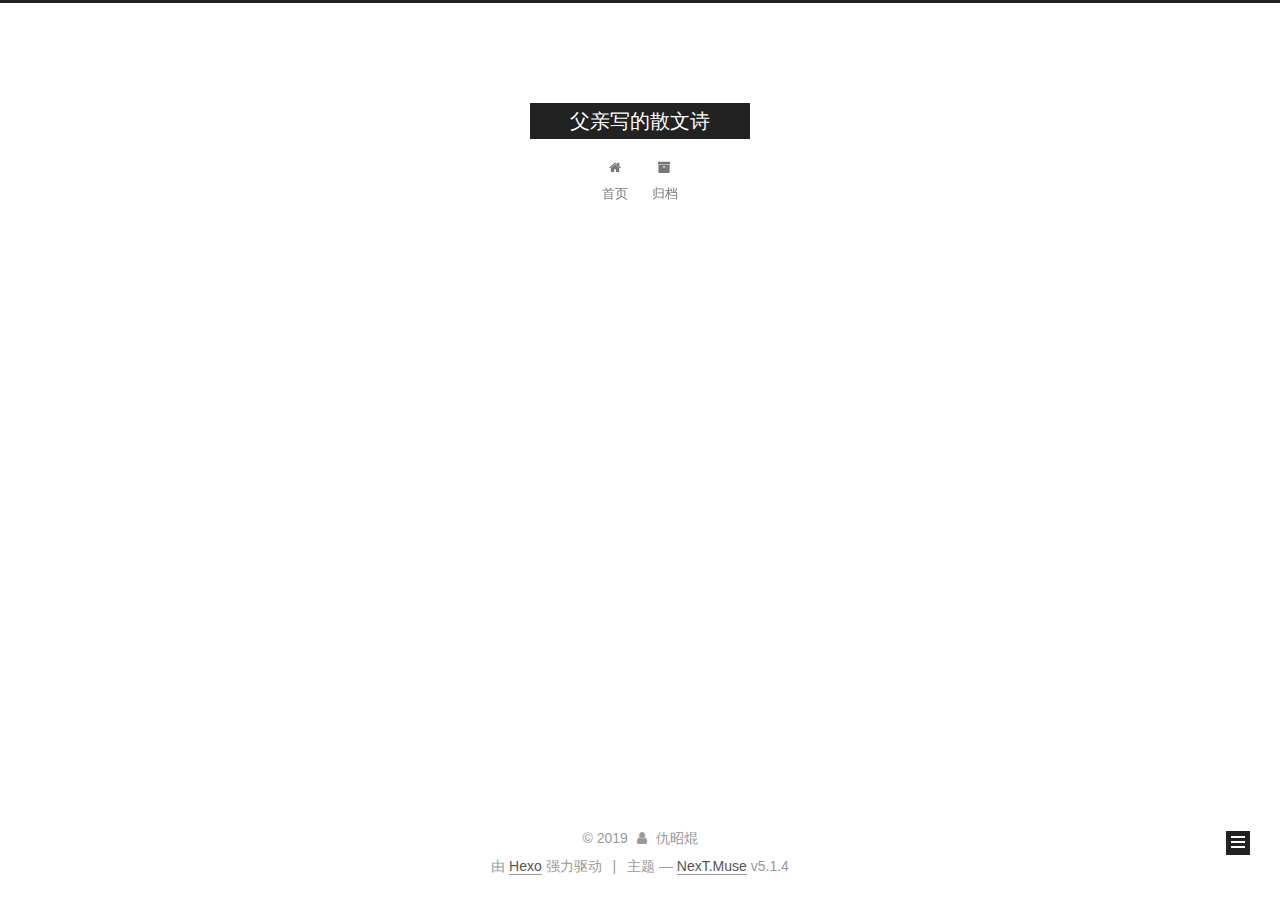
==== archives/index.html @ 1dc47906 "Site updated: 2019-07-13 19:39:48" ====
<!DOCTYPE html>



  


<html class="theme-next muse use-motion" lang="zh-Hans">
<head><meta name="generator" content="Hexo 3.9.0">
  <meta charset="UTF-8">
<meta http-equiv="X-UA-Compatible" content="IE=edge">
<meta name="viewport" content="width=device-width, initial-scale=1, maximum-scale=1">
<meta name="theme-color" content="#222">









<meta http-equiv="Cache-Control" content="no-transform">
<meta http-equiv="Cache-Control" content="no-siteapp">
















  
  
  <link href="/lib/fancybox/source/jquery.fancybox.css?v=2.1.5" rel="stylesheet" type="text/css">







<link href="/lib/font-awesome/css/font-awesome.min.css?v=4.6.2" rel="stylesheet" type="text/css">

<link href="/css/main.css?v=5.1.4" rel="stylesheet" type="text/css">


  <link rel="apple-touch-icon" sizes="180x180" href="/images/apple-touch-icon-next.png?v=5.1.4">


  <link rel="icon" type="image/png" sizes="32x32" href="/images/favicon-32x32-next.png?v=5.1.4">


  <link rel="icon" type="image/png" sizes="16x16" href="/images/favicon-16x16-next.png?v=5.1.4">


  <link rel="mask-icon" href="/images/logo.svg?v=5.1.4" color="#222">





  <meta name="keywords" content="Hexo, NexT">










<meta property="og:type" content="website">
<meta property="og:title" content="父亲写的散文诗">
<meta property="og:url" content="http://yoursite.com/archives/index.html">
<meta property="og:site_name" content="父亲写的散文诗">
<meta property="og:locale" content="zh-Hans">
<meta name="twitter:card" content="summary">
<meta name="twitter:title" content="父亲写的散文诗">



<script type="text/javascript" id="hexo.configurations">
  var NexT = window.NexT || {};
  var CONFIG = {
    root: '/',
    scheme: 'Muse',
    version: '5.1.4',
    sidebar: {"position":"left","display":"post","offset":12,"b2t":false,"scrollpercent":false,"onmobile":false},
    fancybox: true,
    tabs: true,
    motion: {"enable":true,"async":false,"transition":{"post_block":"fadeIn","post_header":"slideDownIn","post_body":"slideDownIn","coll_header":"slideLeftIn","sidebar":"slideUpIn"}},
    duoshuo: {
      userId: '0',
      author: '博主'
    },
    algolia: {
      applicationID: '',
      apiKey: '',
      indexName: '',
      hits: {"per_page":10},
      labels: {"input_placeholder":"Search for Posts","hits_empty":"We didn't find any results for the search: ${query}","hits_stats":"${hits} results found in ${time} ms"}
    }
  };
</script>



  <link rel="canonical" href="http://yoursite.com/archives/">





  <title>归档 | 父亲写的散文诗</title>
  








</head>

<body itemscope itemtype="http://schema.org/WebPage" lang="zh-Hans">

  
  
    
  

  <div class="container sidebar-position-left page-archive">
    <div class="headband"></div>

    <header id="header" class="header" itemscope itemtype="http://schema.org/WPHeader">
      <div class="header-inner"><div class="site-brand-wrapper">
  <div class="site-meta ">
    

    <div class="custom-logo-site-title">
      <a href="/" class="brand" rel="start">
        <span class="logo-line-before"><i></i></span>
        <span class="site-title">父亲写的散文诗</span>
        <span class="logo-line-after"><i></i></span>
      </a>
    </div>
      
        <p class="site-subtitle"></p>
      
  </div>

  <div class="site-nav-toggle">
    <button>
      <span class="btn-bar"></span>
      <span class="btn-bar"></span>
      <span class="btn-bar"></span>
    </button>
  </div>
</div>

<nav class="site-nav">
  

  
    <ul id="menu" class="menu">
      
        
        <li class="menu-item menu-item-home">
          <a href="/" rel="section">
            
              <i class="menu-item-icon fa fa-fw fa-home"></i> <br>
            
            首页
          </a>
        </li>
      
        
        <li class="menu-item menu-item-archives">
          <a href="/archives/" rel="section">
            
              <i class="menu-item-icon fa fa-fw fa-archive"></i> <br>
            
            归档
          </a>
        </li>
      

      
    </ul>
  

  
</nav>



 </div>
    </header>

    <main id="main" class="main">
      <div class="main-inner">
        <div class="content-wrap">
          <div id="content" class="content">
            

  
  
  
  <div class="post-block archive">
    <div id="posts" class="posts-collapse">
      <span class="archive-move-on"></span>

      <span class="archive-page-counter">
        
        
        
          
        
        嗯..! 目前共计 1 篇日志。 继续努力。
      </span>

      

        
        
        

        
          
          <div class="collection-title">
            <h1 class="archive-year" id="archive-year-2019">2019</h1>
          </div>
        
        

        

  <article class="post post-type-normal" itemscope itemtype="http://schema.org/Article">
    <header class="post-header">

      <h2 class="post-title">
        
            <a class="post-title-link" href="/2019/07/13/hello-world/" itemprop="url">
              
                <span itemprop="name">Hello World</span>
              
            </a>
        
      </h2>

      <div class="post-meta">
        <time class="post-time" itemprop="dateCreated" datetime="2019-07-13T18:58:44+08:00" content="2019-07-13">
          07-13
        </time>
      </div>

    </header>
  </article>



      

    </div>
  </div>
  
  
  

  



          </div>
          


          

        </div>
        
          
  
  <div class="sidebar-toggle">
    <div class="sidebar-toggle-line-wrap">
      <span class="sidebar-toggle-line sidebar-toggle-line-first"></span>
      <span class="sidebar-toggle-line sidebar-toggle-line-middle"></span>
      <span class="sidebar-toggle-line sidebar-toggle-line-last"></span>
    </div>
  </div>

  <aside id="sidebar" class="sidebar">
    
    <div class="sidebar-inner">

      

      

      <section class="site-overview-wrap sidebar-panel sidebar-panel-active">
        <div class="site-overview">
          <div class="site-author motion-element" itemprop="author" itemscope itemtype="http://schema.org/Person">
            
              <p class="site-author-name" itemprop="name">仇昭焜</p>
              <p class="site-description motion-element" itemprop="description"></p>
          </div>

          <nav class="site-state motion-element">

            
              <div class="site-state-item site-state-posts">
              
                <a href="/archives/">
              
                  <span class="site-state-item-count">1</span>
                  <span class="site-state-item-name">日志</span>
                </a>
              </div>
            

            

            

          </nav>

          

          

          
          

          
          

          

        </div>
      </section>

      

      

    </div>
  </aside>


        
      </div>
    </main>

    <footer id="footer" class="footer">
      <div class="footer-inner">
        <div class="copyright">&copy; <span itemprop="copyrightYear">2019</span>
  <span class="with-love">
    <i class="fa fa-user"></i>
  </span>
  <span class="author" itemprop="copyrightHolder">仇昭焜</span>

  
</div>


  <div class="powered-by">由 <a class="theme-link" target="_blank" href="https://hexo.io">Hexo</a> 强力驱动</div>



  <span class="post-meta-divider">|</span>



  <div class="theme-info">主题 &mdash; <a class="theme-link" target="_blank" href="https://github.com/iissnan/hexo-theme-next">NexT.Muse</a> v5.1.4</div>




        







        
      </div>
    </footer>

    
      <div class="back-to-top">
        <i class="fa fa-arrow-up"></i>
        
      </div>
    

    

  </div>

  

<script type="text/javascript">
  if (Object.prototype.toString.call(window.Promise) !== '[object Function]') {
    window.Promise = null;
  }
</script>









  












  
  
    <script type="text/javascript" src="/lib/jquery/index.js?v=2.1.3"></script>
  

  
  
    <script type="text/javascript" src="/lib/fastclick/lib/fastclick.min.js?v=1.0.6"></script>
  

  
  
    <script type="text/javascript" src="/lib/jquery_lazyload/jquery.lazyload.js?v=1.9.7"></script>
  

  
  
    <script type="text/javascript" src="/lib/velocity/velocity.min.js?v=1.2.1"></script>
  

  
  
    <script type="text/javascript" src="/lib/velocity/velocity.ui.min.js?v=1.2.1"></script>
  

  
  
    <script type="text/javascript" src="/lib/fancybox/source/jquery.fancybox.pack.js?v=2.1.5"></script>
  


  


  <script type="text/javascript" src="/js/src/utils.js?v=5.1.4"></script>

  <script type="text/javascript" src="/js/src/motion.js?v=5.1.4"></script>



  
  

  

  


  <script type="text/javascript" src="/js/src/bootstrap.js?v=5.1.4"></script>



  


  




	





  





  












  





  

  

  

  
  

  

  

  

</body>
</html>
---- css/main.css ----
/* normalize.css v3.0.2 | MIT License | git.io/normalize */
html {
  font-family: sans-serif; /* 1 */
  -ms-text-size-adjust: 100%; /* 2 */
  -webkit-text-size-adjust: 100%; /* 2 */
}
body {
  margin: 0;
}
article,
aside,
details,
figcaption,
figure,
footer,
header,
hgroup,
main,
menu,
nav,
section,
summary {
  display: block;
}
audio,
canvas,
progress,
video {
  display: inline-block; /* 1 */
  vertical-align: baseline; /* 2 */
}
audio:not([controls]) {
  display: none;
  height: 0;
}
[hidden],
template {
  display: none;
}
a {
  background-color: transparent;
}
a:active,
a:hover {
  outline: 0;
}
abbr[title] {
  border-bottom: 1px dotted;
}
b,
strong {
  font-weight: bold;
}
dfn {
  font-style: italic;
}
h1 {
  font-size: 2em;
  margin: 0.67em 0;
}
mark {
  background: #ff0;
  color: #000;
}
small {
  font-size: 80%;
}
sub,
sup {
  font-size: 75%;
  line-height: 0;
  position: relative;
  vertical-align: baseline;
}
sup {
  top: -0.5em;
}
sub {
  bottom: -0.25em;
}
img {
  border: 0;
}
svg:not(:root) {
  overflow: hidden;
}
figure {
  margin: 1em 40px;
}
hr {
  -moz-box-sizing: content-box;
  box-sizing: content-box;
  height: 0;
}
pre {
  overflow: auto;
}
code,
kbd,
pre,
samp {
  font-family: monospace, monospace;
  font-size: 1em;
}
button,
input,
optgroup,
select,
textarea {
  color: inherit; /* 1 */
  font: inherit; /* 2 */
  margin: 0; /* 3 */
}
button {
  overflow: visible;
}
button,
select {
  text-transform: none;
}
button,
html input[type="button"],
input[type="reset"],
input[type="submit"] {
  -webkit-appearance: button; /* 2 */
  cursor: pointer; /* 3 */
}
button[disabled],
html input[disabled] {
  cursor: default;
}
button::-moz-focus-inner,
input::-moz-focus-inner {
  border: 0;
  padding: 0;
}
input {
  line-height: normal;
}
input[type="checkbox"],
input[type="radio"] {
  box-sizing: border-box; /* 1 */
  padding: 0; /* 2 */
}
input[type="number"]::-webkit-inner-spin-button,
input[type="number"]::-webkit-outer-spin-button {
  height: auto;
}
input[type="search"] {
  -webkit-appearance: textfield; /* 1 */
  -moz-box-sizing: content-box;
  -webkit-box-sizing: content-box; /* 2 */
  box-sizing: content-box;
}
input[type="search"]::-webkit-search-cancel-button,
input[type="search"]::-webkit-search-decoration {
  -webkit-appearance: none;
}
fieldset {
  border: 1px solid #c0c0c0;
  margin: 0 2px;
  padding: 0.35em 0.625em 0.75em;
}
legend {
  border: 0; /* 1 */
  padding: 0; /* 2 */
}
textarea {
  overflow: auto;
}
optgroup {
  font-weight: bold;
}
table {
  border-collapse: collapse;
  border-spacing: 0;
}
td,
th {
  padding: 0;
}
::selection {
  background: #262a30;
  color: #fff;
}
body {
  position: relative;
  font-family: 'Lato', "PingFang SC", "Microsoft YaHei", sans-serif;
  font-size: 14px;
  line-height: 2;
  color: #555;
  background: #fff;
}
@media (max-width: 767px) {
  body {
    padding-right: 0 !important;
  }
}
@media (min-width: 768px) and (max-width: 991px) {
  body {
    padding-right: 0 !important;
  }
}
@media (min-width: 1600px) {
  body {
    font-size: 16px;
  }
}
h1,
h2,
h3,
h4,
h5,
h6 {
  margin: 0;
  padding: 0;
  font-weight: bold;
  line-height: 1.5;
  font-family: 'Lato', "PingFang SC", "Microsoft YaHei", sans-serif;
}
h2,
h3,
h4,
h5,
h6 {
  margin: 20px 0 15px;
}
h1 {
  font-size: 22px;
}
@media (max-width: 767px) {
  h1 {
    font-size: 18px;
  }
}
h2 {
  font-size: 20px;
}
@media (max-width: 767px) {
  h2 {
    font-size: 16px;
  }
}
h3 {
  font-size: 18px;
}
@media (max-width: 767px) {
  h3 {
    font-size: 14px;
  }
}
h4 {
  font-size: 16px;
}
@media (max-width: 767px) {
  h4 {
    font-size: 12px;
  }
}
h5 {
  font-size: 14px;
}
@media (max-width: 767px) {
  h5 {
    font-size: 10px;
  }
}
h6 {
  font-size: 12px;
}
@media (max-width: 767px) {
  h6 {
    font-size: 8px;
  }
}
p {
  margin: 0 0 20px 0;
}
a {
  color: #555;
  text-decoration: none;
  outline: none;
  border-bottom: 1px solid #999;
  word-wrap: break-word;
}
a:hover {
  color: #222;
  border-bottom-color: #222;
}
blockquote {
  margin: 0;
  padding: 0;
}
img {
  display: block;
  margin: auto;
  max-width: 100%;
  height: auto;
}
hr {
  margin: 40px 0;
  height: 3px;
  border: none;
  background-color: #ddd;
  background-image: repeating-linear-gradient(-45deg, #fff, #fff 4px, transparent 4px, transparent 8px);
}
blockquote {
  padding: 0 15px;
  color: #666;
  border-left: 4px solid #ddd;
}
blockquote cite::before {
  content: "-";
  padding: 0 5px;
}
dt {
  font-weight: 700;
}
dd {
  margin: 0;
  padding: 0;
}
kbd {
  border: 1px solid #ccc;
  border-radius: 0.2em;
  box-shadow: 0.1em 0.1em 0.2em rgba(0,0,0,0.1);
  background-color: #f9f9f9;
  font-family: inherit;
  background-image: -webkit-linear-gradient(top, #eee, #fff, #eee);
  padding: 0.1em 0.3em;
  white-space: nowrap;
}
.text-left {
  text-align: left;
}
.text-center {
  text-align: center;
}
.text-right {
  text-align: right;
}
.text-justify {
  text-align: justify;
}
.text-nowrap {
  white-space: nowrap;
}
.text-lowercase {
  text-transform: lowercase;
}
.text-uppercase {
  text-transform: uppercase;
}
.text-capitalize {
  text-transform: capitalize;
}
.center-block {
  display: block;
  margin-left: auto;
  margin-right: auto;
}
.clearfix:before,
.clearfix:after {
  content: " ";
  display: table;
}
.clearfix:after {
  clear: both;
}
.pullquote {
  width: 45%;
}
.pullquote.left {
  float: left;
  margin-left: 5px;
  margin-right: 10px;
}
.pullquote.right {
  float: right;
  margin-left: 10px;
  margin-right: 5px;
}
.affix.affix.affix {
  position: fixed;
}
.translation {
  margin-top: -20px;
  font-size: 14px;
  color: #999;
}
.scrollbar-measure {
  width: 100px;
  height: 100px;
  overflow: scroll;
  position: absolute;
  top: -9999px;
}
.use-motion .motion-element {
  opacity: 0;
}
table {
  margin: 20px 0;
  width: 100%;
  border-collapse: collapse;
  border-spacing: 0;
  border: 1px solid #ddd;
  font-size: 14px;
  table-layout: fixed;
  word-wrap: break-all;
}
table>tbody>tr:nth-of-type(odd) {
  background-color: #f9f9f9;
}
table>tbody>tr:hover {
  background-color: #f5f5f5;
}
caption,
th,
td {
  padding: 8px;
  text-align: left;
  vertical-align: middle;
  font-weight: normal;
}
th,
td {
  border-bottom: 3px solid #ddd;
  border-right: 1px solid #eee;
}
th {
  padding-bottom: 10px;
  font-weight: 700;
}
td {
  border-bottom-width: 1px;
}
html,
body {
  height: 100%;
}
.container {
  position: relative;
  min-height: 100%;
}
.header-inner {
  margin: 0 auto;
  padding: 100px 0 70px;
  width: 700px;
}
@media (min-width: 1600px) {
  .container .header-inner {
    width: 900px;
  }
}
.main {
  padding-bottom: 150px;
}
.main-inner {
  margin: 0 auto;
  width: 700px;
}
@media (min-width: 1600px) {
  .container .main-inner {
    width: 900px;
  }
}
.footer {
  position: absolute;
  left: 0;
  bottom: 0;
  width: 100%;
  min-height: 50px;
}
.footer-inner {
  box-sizing: border-box;
  margin: 20px auto;
  width: 700px;
}
@media (min-width: 1600px) {
  .container .footer-inner {
    width: 900px;
  }
}
pre,
.highlight {
  overflow: auto;
  margin: 20px 0;
  padding: 0;
  font-size: 13px;
  color: #4d4d4c;
  background: #f7f7f7;
  line-height: 1.6;
}
pre,
code {
  font-family: consolas, Menlo, "PingFang SC", "Microsoft YaHei", monospace;
}
code {
  padding: 2px 4px;
  word-wrap: break-word;
  color: #555;
  background: #eee;
  border-radius: 3px;
  font-size: 13px;
}
pre {
  padding: 10px;
}
pre code {
  padding: 0;
  color: #4d4d4c;
  background: none;
  text-shadow: none;
}
.highlight {
  border-radius: 1px;
}
.highlight pre {
  border: none;
  margin: 0;
  padding: 10px 0;
}
.highlight table {
  margin: 0;
  width: auto;
  border: none;
}
.highlight td {
  border: none;
  padding: 0;
}
.highlight figcaption {
  font-size: 1em;
  color: #4d4d4c;
  line-height: 1em;
  margin-bottom: 1em;
}
.highlight figcaption:before,
.highlight figcaption:after {
  content: " ";
  display: table;
}
.highlight figcaption:after {
  clear: both;
}
.highlight figcaption a {
  float: right;
  color: #4d4d4c;
}
.highlight figcaption a:hover {
  border-bottom-color: #4d4d4c;
}
.highlight .gutter pre {
  padding-left: 10px;
  padding-right: 10px;
  color: #869194;
  text-align: right;
  background-color: #eff2f3;
}
.highlight .code pre {
  width: 100%;
  padding-left: 10px;
  padding-right: 10px;
  background-color: #f7f7f7;
}
.highlight .line {
  height: 20px;
}
.gutter {
  -webkit-user-select: none;
  -moz-user-select: none;
  -ms-user-select: none;
  user-select: none;
}
.gist table {
  width: auto;
}
.gist table td {
  border: none;
}
pre .deletion {
  background: #fdd;
}
pre .addition {
  background: #dfd;
}
pre .meta {
  color: #8959a8;
}
pre .comment {
  color: #8e908c;
}
pre .variable,
pre .attribute,
pre .tag,
pre .regexp,
pre .ruby .constant,
pre .xml .tag .title,
pre .xml .pi,
pre .xml .doctype,
pre .html .doctype,
pre .css .id,
pre .css .class,
pre .css .pseudo {
  color: #c82829;
}
pre .number,
pre .preprocessor,
pre .built_in,
pre .literal,
pre .params,
pre .constant,
pre .command {
  color: #f5871f;
}
pre .ruby .class .title,
pre .css .rules .attribute,
pre .string,
pre .value,
pre .inheritance,
pre .header,
pre .ruby .symbol,
pre .xml .cdata,
pre .special,
pre .number,
pre .formula {
  color: #718c00;
}
pre .title,
pre .css .hexcolor {
  color: #3e999f;
}
pre .function,
pre .python .decorator,
pre .python .title,
pre .ruby .function .title,
pre .ruby .title .keyword,
pre .perl .sub,
pre .javascript .title,
pre .coffeescript .title {
  color: #4271ae;
}
pre .keyword,
pre .javascript .function {
  color: #8959a8;
}
.full-image.full-image.full-image.full-image {
  border: none;
  max-width: 100%;
  width: auto;
  margin: 20px auto 25px;
}
@media (min-width: 992px) {
  .full-image.full-image.full-image.full-image {
    max-width: none;
    width: 110%;
    margin: 25px -5%;
  }
}
.blockquote-center,
.page-home .post-type-quote blockquote,
.page-post-detail .post-type-quote blockquote {
  position: relative;
  margin: 40px 0;
  padding: 0;
  border-left: none;
  text-align: center;
}
.blockquote-center::before,
.page-home .post-type-quote blockquote::before,
.page-post-detail .post-type-quote blockquote::before,
.blockquote-center::after,
.page-home .post-type-quote blockquote::after,
.page-post-detail .post-type-quote blockquote::after {
  position: absolute;
  content: ' ';
  display: block;
  width: 100%;
  height: 24px;
  opacity: 0.2;
  background-repeat: no-repeat;
  background-position: 0 -6px;
  background-size: 22px 22px;
}
.blockquote-center::before,
.page-home .post-type-quote blockquote::before,
.page-post-detail .post-type-quote blockquote::before {
  top: -20px;
  background-image: url("../images/quote-l.svg");
  border-top: 1px solid #ccc;
}
.blockquote-center::after,
.page-home .post-type-quote blockquote::after,
.page-post-detail .post-type-quote blockquote::after {
  bottom: -20px;
  background-image: url("../images/quote-r.svg");
  border-bottom: 1px solid #ccc;
  background-position: 100% 8px;
}
.blockquote-center p,
.page-home .post-type-quote blockquote p,
.page-post-detail .post-type-quote blockquote p,
.blockquote-center div,
.page-home .post-type-quote blockquote div,
.page-post-detail .post-type-quote blockquote div {
  text-align: center;
}
.post .post-body .group-picture img {
  box-sizing: border-box;
  padding: 0 3px;
  border: none;
}
.post .group-picture-row {
  overflow: hidden;
  margin-top: 6px;
}
.post .group-picture-row:first-child {
  margin-top: 0;
}
.post .group-picture-column {
  float: left;
}
.page-post-detail .post-body .group-picture-column {
  float: none;
  margin-top: 10px;
  width: auto !important;
}
.page-post-detail .post-body .group-picture-column img {
  margin: 0 auto;
}
.page-archive .group-picture-container {
  overflow: hidden;
}
.page-archive .group-picture-row {
  float: left;
}
.page-archive .group-picture-row:first-child {
  margin-top: 6px;
}
.page-archive .group-picture-column {
  max-width: 150px;
  max-height: 150px;
}
.post-body .note {
  position: relative;
  padding: 15px;
  margin-bottom: 20px;
  border: 1px solid #eee;
  border-left-width: 5px;
  border-radius: 3px;
}
.post-body .note h2,
.post-body .note h3,
.post-body .note h4,
.post-body .note h5,
.post-body .note h6 {
  margin-top: 0;
  margin-bottom: 0;
  border-bottom: initial;
  padding-top: 0 !important;
}
.post-body .note p:first-child,
.post-body .note ul:first-child,
.post-body .note ol:first-child,
.post-body .note table:first-child,
.post-body .note pre:first-child,
.post-body .note blockquote:first-child {
  margin-top: 0;
}
.post-body .note p:last-child,
.post-body .note ul:last-child,
.post-body .note ol:last-child,
.post-body .note table:last-child,
.post-body .note pre:last-child,
.post-body .note blockquote:last-child {
  margin-bottom: 0;
}
.post-body .note.default {
  border-left-color: #777;
}
.post-body .note.default h2,
.post-body .note.default h3,
.post-body .note.default h4,
.post-body .note.default h5,
.post-body .note.default h6 {
  color: #777;
}
.post-body .note.primary {
  border-left-color: #6f42c1;
}
.post-body .note.primary h2,
.post-body .note.primary h3,
.post-body .note.primary h4,
.post-body .note.primary h5,
.post-body .note.primary h6 {
  color: #6f42c1;
}
.post-body .note.info {
  border-left-color: #428bca;
}
.post-body .note.info h2,
.post-body .note.info h3,
.post-body .note.info h4,
.post-body .note.info h5,
.post-body .note.info h6 {
  color: #428bca;
}
.post-body .note.success {
  border-left-color: #5cb85c;
}
.post-body .note.success h2,
.post-body .note.success h3,
.post-body .note.success h4,
.post-body .note.success h5,
.post-body .note.success h6 {
  color: #5cb85c;
}
.post-body .note.warning {
  border-left-color: #f0ad4e;
}
.post-body .note.warning h2,
.post-body .note.warning h3,
.post-body .note.warning h4,
.post-body .note.warning h5,
.post-body .note.warning h6 {
  color: #f0ad4e;
}
.post-body .note.danger {
  border-left-color: #d9534f;
}
.post-body .note.danger h2,
.post-body .note.danger h3,
.post-body .note.danger h4,
.post-body .note.danger h5,
.post-body .note.danger h6 {
  color: #d9534f;
}
.post-body .label {
  display: inline;
  padding: 0 2px;
  white-space: nowrap;
}
.post-body .label.default {
  background-color: #f0f0f0;
}
.post-body .label.primary {
  background-color: #efe6f7;
}
.post-body .label.info {
  background-color: #e5f2f8;
}
.post-body .label.success {
  background-color: #e7f4e9;
}
.post-body .label.warning {
  background-color: #fcf6e1;
}
.post-body .label.danger {
  background-color: #fae8eb;
}
.post-body .tabs {
  position: relative;
  display: block;
  margin-bottom: 20px;
  padding-top: 10px;
}
.post-body .tabs ul.nav-tabs {
  margin: 0;
  padding: 0;
  display: flex;
  margin-bottom: -1px;
}
@media (max-width: 413px) {
  .post-body .tabs ul.nav-tabs {
    display: block;
    margin-bottom: 5px;
  }
}
.post-body .tabs ul.nav-tabs li.tab {
  list-style-type: none !important;
  margin: 0 0.25em 0 0;
  border-top: 3px solid transparent;
  border-left: 1px solid transparent;
  border-right: 1px solid transparent;
}
@media (max-width: 413px) {
  .post-body .tabs ul.nav-tabs li.tab {
    margin: initial;
    border-top: 1px solid transparent;
    border-left: 3px solid transparent;
    border-right: 1px solid transparent;
    border-bottom: 1px solid transparent;
  }
}
.post-body .tabs ul.nav-tabs li.tab a {
  outline: 0;
  border-bottom: initial;
  display: block;
  line-height: 1.8em;
  padding: 0.25em 0.75em;
  transition-duration: 0.2s;
  transition-timing-function: ease-out;
  transition-delay: 0s;
}
.post-body .tabs ul.nav-tabs li.tab a i {
  width: 1.285714285714286em;
}
.post-body .tabs ul.nav-tabs li.tab.active {
  border-top: 3px solid #fc6423;
  border-left: 1px solid #ddd;
  border-right: 1px solid #ddd;
  background-color: #fff;
}
@media (max-width: 413px) {
  .post-body .tabs ul.nav-tabs li.tab.active {
    border-top: 1px solid #ddd;
    border-left: 3px solid #fc6423;
    border-right: 1px solid #ddd;
    border-bottom: 1px solid #ddd;
  }
}
.post-body .tabs ul.nav-tabs li.tab.active a {
  cursor: default;
  color: #555;
}
.post-body .tabs .tab-content {
  background-color: #fff;
}
.post-body .tabs .tab-content .tab-pane {
  border: 1px solid #ddd;
  padding: 20px 20px 0 20px;
}
.post-body .tabs .tab-content .tab-pane:not(.active) {
  display: none !important;
}
.post-body .tabs .tab-content .tab-pane.active {
  display: block !important;
}
.btn {
  display: inline-block;
  padding: 0 20px;
  font-size: 14px;
  color: #fff;
  background: #222;
  border: 2px solid #222;
  text-decoration: none;
  border-radius: 0;
  transition-property: background-color;
  transition-duration: 0.2s;
  transition-timing-function: ease-in-out;
  transition-delay: 0s;
  line-height: 2;
}
.btn:hover {
  border-color: #222;
  color: #222;
  background: #fff;
}
.btn +.btn {
  margin: 0 0 8px 8px;
}
.btn .fa-fw {
  width: 1.285714285714286em;
  text-align: left;
}
.btn-bar {
  display: block;
  width: 22px;
  height: 2px;
  background: #555;
  border-radius: 1px;
}
.btn-bar+.btn-bar {
  margin-top: 4px;
}
.pagination {
  margin: 120px 0 40px;
  text-align: center;
  border-top: 1px solid #eee;
}
.page-number-basic,
.pagination .prev,
.pagination .next,
.pagination .page-number,
.pagination .space {
  display: inline-block;
  position: relative;
  top: -1px;
  margin: 0 10px;
  padding: 0 11px;
}
@media (max-width: 767px) {
  .page-number-basic,
  .pagination .prev,
  .pagination .next,
  .pagination .page-number,
  .pagination .space {
    margin: 0 5px;
  }
}
.pagination .prev,
.pagination .next,
.pagination .page-number {
  border-bottom: 0;
  border-top: 1px solid #eee;
  transition-property: border-color;
  transition-duration: 0.2s;
  transition-timing-function: ease-in-out;
  transition-delay: 0s;
}
.pagination .prev:hover,
.pagination .next:hover,
.pagination .page-number:hover {
  border-top-color: #222;
}
.pagination .space {
  padding: 0;
  margin: 0;
}
.pagination .prev {
  margin-left: 0;
}
.pagination .next {
  margin-right: 0;
}
.pagination .page-number.current {
  color: #fff;
  background: #ccc;
  border-top-color: #ccc;
}
@media (max-width: 767px) {
  .pagination {
    border-top: none;
  }
  .pagination .prev,
  .pagination .next,
  .pagination .page-number {
    margin-bottom: 10px;
    border-top: 0;
    border-bottom: 1px solid #eee;
    padding: 0 10px;
  }
  .pagination .prev:hover,
  .pagination .next:hover,
  .pagination .page-number:hover {
    border-bottom-color: #222;
  }
}
.comments {
  margin: 60px 20px 0;
}
.tag-cloud {
  text-align: center;
}
.tag-cloud a {
  display: inline-block;
  margin: 10px;
}
.back-to-top {
  box-sizing: border-box;
  position: fixed;
  bottom: -100px;
  right: 30px;
  z-index: 1050;
  padding: 0 6px;
  width: 24px;
  background: #222;
  font-size: 12px;
  opacity: 1;
  color: #fff;
  cursor: pointer;
  text-align: center;
  -webkit-transform: translateZ(0);
  transition-property: bottom;
  transition-duration: 0.2s;
  transition-timing-function: ease-in-out;
  transition-delay: 0s;
}
@media (min-width: 768px) and (max-width: 991px) {
  .back-to-top {
    display: none !important;
  }
}
@media (max-width: 767px) {
  .back-to-top {
    display: none !important;
  }
}
.back-to-top.back-to-top-on {
  bottom: 19px;
}
.header {
  background: transparent;
}
.header-inner {
  position: relative;
}
.headband {
  height: 3px;
  background: #222;
}
.site-meta {
  margin: 0;
  text-align: center;
}
@media (max-width: 767px) {
  .site-meta {
    text-align: center;
  }
}
.brand {
  position: relative;
  display: inline-block;
  padding: 0 40px;
  color: #fff;
  background: #222;
  border-bottom: none;
}
.brand:hover {
  color: #fff;
}
.logo {
  display: inline-block;
  margin-right: 5px;
  line-height: 36px;
  vertical-align: top;
}
.site-title {
  display: inline-block;
  vertical-align: top;
  line-height: 36px;
  font-size: 20px;
  font-weight: normal;
  font-family: 'Lato', "PingFang SC", "Microsoft YaHei", sans-serif;
}
.site-subtitle {
  margin-top: 10px;
  font-size: 13px;
  color: #999;
}
.use-motion .brand {
  opacity: 0;
}
.use-motion .logo,
.use-motion .site-title,
.use-motion .site-subtitle {
  opacity: 0;
  position: relative;
  top: -10px;
}
.site-nav-toggle {
  display: none;
  position: absolute;
  top: 10px;
  left: 10px;
}
@media (max-width: 767px) {
  .site-nav-toggle {
    display: block;
  }
}
.site-nav-toggle button {
  margin-top: 2px;
  padding: 9px 10px;
  background: transparent;
  border: none;
}
@media (max-width: 767px) {
  .site-nav {
    display: none;
    margin: 0 -10px;
    padding: 0 10px;
    clear: both;
    border-top: 1px solid #ddd;
  }
}
@media (min-width: 768px) and (max-width: 991px) {
  .site-nav {
    display: block !important;
  }
}
@media (min-width: 992px) {
  .site-nav {
    display: block !important;
  }
}
.menu {
  margin-top: 20px;
  padding-left: 0;
  text-align: center;
}
.menu .menu-item {
  display: inline-block;
  margin: 0 10px;
  list-style: none;
}
@media screen and (max-width: 767px) {
  .menu .menu-item {
    margin-top: 10px;
  }
}
.menu .menu-item a {
  display: block;
  font-size: 13px;
  line-height: inherit;
  border-bottom: 1px solid transparent;
  transition-property: border-color;
  transition-duration: 0.2s;
  transition-timing-function: ease-in-out;
  transition-delay: 0s;
}
.menu .menu-item a:hover {
  border-bottom-color: #222;
}
.menu .menu-item .fa {
  margin-right: 5px;
}
.use-motion .menu-item {
  opacity: 0;
}
.post-body {
  font-family: 'Lato', "PingFang SC", "Microsoft YaHei", sans-serif;
}
@media (max-width: 767px) {
  .post-body {
    word-break: break-word;
  }
}
.post-body .fancybox img {
  display: block !important;
  margin: 0 auto;
  cursor: pointer;
  cursor: zoom-in;
  cursor: -webkit-zoom-in;
}
.post-body .image-caption,
.post-body .figure .caption {
  margin: -20px auto 15px;
  text-align: center;
  font-size: 14px;
  color: #999;
  font-weight: bold;
  line-height: 1;
}
.post-sticky-flag {
  display: inline-block;
  font-size: 16px;
  -ms-transform: rotate(30deg);
  -webkit-transform: rotate(30deg);
  -moz-transform: rotate(30deg);
  -ms-transform: rotate(30deg);
  -o-transform: rotate(30deg);
  transform: rotate(30deg);
}
.use-motion .post-block,
.use-motion .pagination,
.use-motion .comments {
  opacity: 0;
}
.use-motion .post-header {
  opacity: 0;
}
.use-motion .post-body {
  opacity: 0;
}
.use-motion .collection-title {
  opacity: 0;
}
.posts-expand {
  padding-top: 40px;
}
@media (max-width: 767px) {
  .posts-expand {
    margin: 0 20px;
  }
  .post-body pre .gutter pre {
    padding-right: 10px;
  }
  .post-body .highlight {
    margin-left: 0px;
    margin-right: 0px;
    padding: 0;
  }
  .post-body .highlight .gutter pre {
    padding-right: 10px;
  }
}
@media (min-width: 992px) {
  .posts-expand .post-body {
    text-align: justify;
  }
}
.posts-expand .post-body h2,
.posts-expand .post-body h3,
.posts-expand .post-body h4,
.posts-expand .post-body h5,
.posts-expand .post-body h6 {
  padding-top: 10px;
}
.posts-expand .post-body h2 .header-anchor,
.posts-expand .post-body h3 .header-anchor,
.posts-expand .post-body h4 .header-anchor,
.posts-expand .post-body h5 .header-anchor,
.posts-expand .post-body h6 .header-anchor {
  float: right;
  margin-left: 10px;
  color: #ccc;
  border-bottom-style: none;
  visibility: hidden;
}
.posts-expand .post-body h2 .header-anchor:hover,
.posts-expand .post-body h3 .header-anchor:hover,
.posts-expand .post-body h4 .header-anchor:hover,
.posts-expand .post-body h5 .header-anchor:hover,
.posts-expand .post-body h6 .header-anchor:hover {
  color: inherit;
}
.posts-expand .post-body h2:hover .header-anchor,
.posts-expand .post-body h3:hover .header-anchor,
.posts-expand .post-body h4:hover .header-anchor,
.posts-expand .post-body h5:hover .header-anchor,
.posts-expand .post-body h6:hover .header-anchor {
  visibility: visible;
}
.posts-expand .post-body ul li {
  list-style: circle;
}
.posts-expand .post-body img {
  box-sizing: border-box;
  margin: auto;
  padding: 3px;
  border: 1px solid #ddd;
}
.posts-expand .post-body .fancybox img {
  margin: 0 auto 25px;
}
@media (max-width: 767px) {
  .posts-collapse {
    margin: 0 20px;
  }
  .posts-collapse .post-title,
  .posts-collapse .post-meta {
    display: block;
    width: auto;
    text-align: left;
  }
}
.posts-collapse {
  position: relative;
  z-index: 1010;
  margin-left: 55px;
}
.posts-collapse::after {
  content: " ";
  position: absolute;
  top: 20px;
  left: 0;
  margin-left: -2px;
  width: 4px;
  height: 100%;
  background: #f5f5f5;
  z-index: -1;
}
@media (max-width: 767px) {
  .posts-collapse {
    margin: 0 20px;
  }
}
.posts-collapse .collection-title {
  position: relative;
  margin: 60px 0;
}
.posts-collapse .collection-title h1,
.posts-collapse .collection-title h2 {
  margin-left: 20px;
}
.posts-collapse .collection-title small {
  color: #bbb;
  margin-left: 5px;
}
.posts-collapse .collection-title::before {
  content: " ";
  position: absolute;
  left: 0;
  top: 50%;
  margin-left: -4px;
  margin-top: -4px;
  width: 8px;
  height: 8px;
  background: #bbb;
  border-radius: 50%;
}
.posts-collapse .post {
  margin: 30px 0;
}
.posts-collapse .post-header {
  position: relative;
  transition-duration: 0.2s;
  transition-timing-function: ease-in-out;
  transition-delay: 0s;
  transition-property: border;
  border-bottom: 1px dashed #ccc;
}
.posts-collapse .post-header::before {
  content: " ";
  position: absolute;
  left: 0;
  top: 12px;
  width: 6px;
  height: 6px;
  margin-left: -4px;
  background: #bbb;
  border-radius: 50%;
  border: 1px solid #fff;
  transition-duration: 0.2s;
  transition-timing-function: ease-in-out;
  transition-delay: 0s;
  transition-property: background;
}
.posts-collapse .post-header:hover {
  border-bottom-color: #666;
}
.posts-collapse .post-header:hover::before {
  background: #222;
}
.posts-collapse .post-meta {
  position: absolute;
  font-size: 12px;
  left: 20px;
  top: 5px;
}
.posts-collapse .post-comments-count {
  display: none;
}
.posts-collapse .post-title {
  margin-left: 60px;
  font-size: 16px;
  font-weight: normal;
  line-height: inherit;
}
.posts-collapse .post-title::after {
  margin-left: 3px;
  opacity: 0.6;
}
.posts-collapse .post-title a {
  color: #666;
  border-bottom: none;
}
.page-home .post-type-quote .post-header,
.page-post-detail .post-type-quote .post-header,
.page-home .post-type-quote .post-tags,
.page-post-detail .post-type-quote .post-tags {
  display: none;
}
.posts-expand .post-title {
  text-align: center;
  word-break: break-word;
  font-weight: 400;
}
.posts-expand .post-title-link {
  display: inline-block;
  position: relative;
  color: #555;
  border-bottom: none;
  line-height: 1.2;
  vertical-align: top;
}
.posts-expand .post-title-link::before {
  content: "";
  position: absolute;
  width: 100%;
  height: 2px;
  bottom: 0;
  left: 0;
  background-color: #000;
  visibility: hidden;
  -webkit-transform: scaleX(0);
  -moz-transform: scaleX(0);
  -ms-transform: scaleX(0);
  -o-transform: scaleX(0);
  transform: scaleX(0);
  transition-duration: 0.2s;
  transition-timing-function: ease-in-out;
  transition-delay: 0s;
}
.posts-expand .post-title-link:hover::before {
  visibility: visible;
  -webkit-transform: scaleX(1);
  -moz-transform: scaleX(1);
  -ms-transform: scaleX(1);
  -o-transform: scaleX(1);
  transform: scaleX(1);
}
.posts-expand .post-title-link .fa {
  font-size: 16px;
}
.posts-expand .post-meta {
  margin: 3px 0 60px 0;
  color: #999;
  font-family: 'Lato', "PingFang SC", "Microsoft YaHei", sans-serif;
  font-size: 12px;
  text-align: center;
}
.posts-expand .post-meta .post-category-list {
  display: inline-block;
  margin: 0;
  padding: 3px;
}
.posts-expand .post-meta .post-category-list-link {
  color: #999;
}
.posts-expand .post-meta .post-description {
  font-size: 14px;
  margin-top: 2px;
}
.post-meta-divider {
  margin: 0 0.5em;
}
.post-meta-item-icon {
  margin-right: 3px;
}
@media (min-width: 768px) and (max-width: 991px) {
  .post-meta-item-icon {
    display: inline-block;
  }
}
@media (max-width: 767px) {
  .post-meta-item-icon {
    display: inline-block;
  }
}
@media (min-width: 768px) and (max-width: 991px) {
  .post-meta-item-text {
    display: none;
  }
}
@media (max-width: 767px) {
  .post-meta-item-text {
    display: none;
  }
}
@media (max-width: 767px) {
  .posts-expand .post-comments-count {
    display: none;
  }
}
.post-button {
  margin-top: 40px;
}
.posts-expand .post-tags {
  margin-top: 40px;
  text-align: center;
}
.posts-expand .post-tags a {
  display: inline-block;
  margin-right: 10px;
  font-size: 13px;
}
.post-nav {
  display: table;
  margin-top: 15px;
  width: 100%;
  border-top: 1px solid #eee;
}
.post-nav-divider {
  display: table-cell;
  width: 10%;
}
.post-nav-item {
  display: table-cell;
  padding: 10px 0 0 0;
  width: 45%;
  vertical-align: top;
}
.post-nav-item a {
  position: relative;
  display: block;
  line-height: 25px;
  font-size: 14px;
  color: #555;
  border-bottom: none;
}
.post-nav-item a:hover {
  color: #222;
  border-bottom: none;
}
.post-nav-item a:active {
  top: 2px;
}
.post-nav-item .fa {
  position: absolute;
  top: 8px;
  left: 0;
  font-size: 12px;
}
.post-nav-next a {
  padding-left: 15px;
}
.post-nav-prev {
  text-align: right;
}
.post-nav-prev a {
  padding-right: 15px;
}
.post-nav-prev .fa {
  right: 0;
  left: auto;
}
.posts-expand .post-eof {
  display: block;
  margin: 80px auto 60px;
  width: 8%;
  height: 1px;
  background: #ccc;
  text-align: center;
}
.post:last-child .post-eof.post-eof.post-eof {
  display: none;
}
.post-gallery {
  display: table;
  table-layout: fixed;
  width: 100%;
  border-collapse: separate;
}
.post-gallery-row {
  display: table-row;
}
.post-gallery .post-gallery-img {
  display: table-cell;
  text-align: center;
  vertical-align: middle;
  border: none;
}
.post-gallery .post-gallery-img img {
  max-width: 100%;
  max-height: 100%;
  border: none;
}
.fancybox-close,
.fancybox-close:hover {
  border: none;
}
.rtl.post-body p,
.rtl.post-body a,
.rtl.post-body h1,
.rtl.post-body h2,
.rtl.post-body h3,
.rtl.post-body h4,
.rtl.post-body h5,
.rtl.post-body h6,
.rtl.post-body li,
.rtl.post-body ul,
.rtl.post-body ol {
  direction: rtl;
  font-family: UKIJ Ekran;
}
.rtl.post-title {
  font-family: UKIJ Ekran;
}
.sidebar {
  position: fixed;
  right: 0;
  top: 0;
  bottom: 0;
  width: 0;
  z-index: 1040;
  box-shadow: inset 0 2px 6px #000;
  background: #222;
  -webkit-transform: translateZ(0);
}
.sidebar a {
  color: #999;
  border-bottom-color: #555;
}
.sidebar a:hover {
  color: #eee;
}
@media (min-width: 768px) and (max-width: 991px) {
  .sidebar {
    display: none !important;
  }
}
@media (max-width: 767px) {
  .sidebar {
    display: none !important;
  }
}
.sidebar-inner {
  position: relative;
  padding: 20px 10px;
  color: #999;
  text-align: center;
}
.site-overview-wrap {
  overflow: hidden;
}
.site-overview {
  overflow-y: auto;
  overflow-x: hidden;
}
.sidebar-toggle {
  position: fixed;
  right: 30px;
  bottom: 45px;
  width: 14px;
  height: 14px;
  padding: 5px;
  background: #222;
  line-height: 0;
  z-index: 1050;
  cursor: pointer;
  -webkit-transform: translateZ(0);
}
@media (min-width: 768px) and (max-width: 991px) {
  .sidebar-toggle {
    display: none !important;
  }
}
@media (max-width: 767px) {
  .sidebar-toggle {
    display: none !important;
  }
}
.sidebar-toggle-line {
  position: relative;
  display: inline-block;
  vertical-align: top;
  height: 2px;
  width: 100%;
  background: #fff;
  margin-top: 3px;
}
.sidebar-toggle-line:first-child {
  margin-top: 0;
}
.site-author-image {
  display: block;
  margin: 0 auto;
  padding: 2px;
  max-width: 96px;
  height: auto;
  border: 2px solid #333;
}
.site-author-name {
  margin: 5px 0 0;
  text-align: center;
  color: #f5f5f5;
  font-weight: normal;
}
.site-description {
  margin-top: 5px;
  text-align: center;
  font-size: 14px;
  color: #999;
}
.site-state {
  overflow: hidden;
  line-height: 1.4;
  white-space: nowrap;
  text-align: center;
}
.site-state-item {
  display: inline-block;
  padding: 0 15px;
  border-left: 1px solid #333;
}
.site-state-item:first-child {
  border-left: none;
}
.site-state-item a {
  border-bottom: none;
}
.site-state-item-count {
  display: block;
  text-align: center;
  color: inherit;
  font-weight: 600;
  font-size: 18px;
}
.site-state-item-name {
  font-size: 13px;
  color: inherit;
}
.feed-link {
  margin-top: 20px;
}
.feed-link a {
  display: inline-block;
  padding: 0 15px;
  color: #fc6423;
  border: 1px solid #fc6423;
  border-radius: 4px;
}
.feed-link a i {
  color: #fc6423;
  font-size: 14px;
}
.feed-link a:hover {
  color: #fff;
  background: #fc6423;
}
.feed-link a:hover i {
  color: #fff;
}
.links-of-author {
  margin-top: 20px;
}
.links-of-author a {
  display: inline-block;
  vertical-align: middle;
  margin-right: 10px;
  margin-bottom: 10px;
  border-bottom-color: #555;
  font-size: 13px;
}
.links-of-author a:before {
  display: inline-block;
  vertical-align: middle;
  margin-right: 3px;
  content: " ";
  width: 4px;
  height: 4px;
  border-radius: 50%;
  background: #90a24b;
}
.links-of-blogroll {
  font-size: 13px;
}
.links-of-blogroll-title {
  margin-top: 20px;
  font-size: 14px;
  font-weight: 600;
}
.links-of-blogroll-list {
  margin: 0;
  padding: 0;
  list-style: none;
}
.links-of-blogroll-item {
  padding: 2px 10px;
}
.links-of-blogroll-item a {
  max-width: 280px;
  box-sizing: border-box;
  display: inline-block;
  overflow: hidden;
  white-space: nowrap;
  text-overflow: ellipsis;
}
.sidebar-nav {
  margin: 0 0 20px;
  padding-left: 0;
}
.sidebar-nav li {
  display: inline-block;
  cursor: pointer;
  border-bottom: 1px solid transparent;
  font-size: 14px;
  color: #555;
}
.sidebar-nav li:hover {
  color: #f5f5f5;
}
.page-post-detail .sidebar-nav-toc {
  padding: 0 5px;
}
.page-post-detail .sidebar-nav-overview {
  margin-left: 10px;
}
.sidebar-nav .sidebar-nav-active {
  color: #87daff;
  border-bottom-color: #87daff;
}
.sidebar-nav .sidebar-nav-active:hover {
  color: #87daff;
}
.sidebar-panel {
  display: none;
}
.sidebar-panel-active {
  display: block;
}
.post-toc-empty {
  font-size: 14px;
  color: #666;
}
.post-toc-wrap {
  overflow: hidden;
}
.post-toc {
  overflow: auto;
}
.post-toc ol {
  margin: 0;
  padding: 0 2px 5px 10px;
  text-align: left;
  list-style: none;
  font-size: 14px;
}
.post-toc ol > ol {
  padding-left: 0;
}
.post-toc ol a {
  transition-duration: 0.2s;
  transition-timing-function: ease-in-out;
  transition-delay: 0s;
  transition-property: all;
  color: #999;
  border-bottom-color: #555;
}
.post-toc ol a:hover {
  color: #ccc;
  border-bottom-color: #ccc;
}
.post-toc .nav-item {
  overflow: hidden;
  text-overflow: ellipsis;
  text-align: justify;
  white-space: nowrap;
  line-height: 1.8;
}
.post-toc .nav .nav-child {
  display: none;
}
.post-toc .nav .active > .nav-child {
  display: block;
}
.post-toc .nav .active-current > .nav-child {
  display: block;
}
.post-toc .nav .active-current > .nav-child > .nav-item {
  display: block;
}
.post-toc .nav .active > a {
  color: #87daff;
  border-bottom-color: #87daff;
}
.post-toc .nav .active-current > a {
  color: #87daff;
}
.post-toc .nav .active-current > a:hover {
  color: #87daff;
}
.footer {
  font-size: 14px;
  color: #999;
}
.footer img {
  border: none;
}
.footer-inner {
  text-align: center;
}
.with-love {
  display: inline-block;
  margin: 0 5px;
}
.powered-by,
.theme-info {
  display: inline-block;
}
.cc-license {
  margin-top: 10px;
  text-align: center;
}
.cc-license .cc-opacity {
  opacity: 0.7;
  border-bottom: none;
}
.cc-license .cc-opacity:hover {
  opacity: 0.9;
}
.cc-license img {
  display: inline-block;
}
.theme-next #ds-thread #ds-reset {
  color: #555;
}
.theme-next #ds-thread #ds-reset .ds-replybox {
  margin-bottom: 30px;
}
.theme-next #ds-thread #ds-reset .ds-replybox .ds-avatar,
.theme-next #ds-reset .ds-avatar img {
  box-shadow: none;
}
.theme-next #ds-thread #ds-reset .ds-textarea-wrapper {
  border-color: #c7d4e1;
  background: none;
  border-top-right-radius: 3px;
  border-top-left-radius: 3px;
}
.theme-next #ds-thread #ds-reset .ds-textarea-wrapper textarea {
  height: 60px;
}
.theme-next #ds-reset .ds-rounded-top {
  border-radius: 0;
}
.theme-next #ds-thread #ds-reset .ds-post-toolbar {
  box-sizing: border-box;
  border: 1px solid #c7d4e1;
  background: #f6f8fa;
}
.theme-next #ds-thread #ds-reset .ds-post-options {
  height: 40px;
  border: none;
  background: none;
}
.theme-next #ds-thread #ds-reset .ds-toolbar-buttons {
  top: 11px;
}
.theme-next #ds-thread #ds-reset .ds-sync {
  top: 5px;
}
.theme-next #ds-thread #ds-reset .ds-post-button {
  top: 4px;
  right: 5px;
  width: 90px;
  height: 30px;
  border: 1px solid #c5ced7;
  border-radius: 3px;
  background-image: linear-gradient(#fbfbfc, #f5f7f9);
  color: #60676d;
}
.theme-next #ds-thread #ds-reset .ds-post-button:hover {
  background-position: 0 -30px;
  color: #60676d;
}
.theme-next #ds-thread #ds-reset .ds-comments-info {
  padding: 10px 0;
}
.theme-next #ds-thread #ds-reset .ds-sort {
  display: none;
}
.theme-next #ds-thread #ds-reset li.ds-tab a.ds-current {
  border: none;
  background: #f6f8fa;
  color: #60676d;
}
.theme-next #ds-thread #ds-reset li.ds-tab a.ds-current:hover {
  background-color: #e9f0f7;
  color: #60676d;
}
.theme-next #ds-thread #ds-reset li.ds-tab a {
  border-radius: 2px;
  padding: 5px;
}
.theme-next #ds-thread #ds-reset .ds-login-buttons p {
  color: #999;
  line-height: 36px;
}
.theme-next #ds-thread #ds-reset .ds-login-buttons .ds-service-list li {
  height: 28px;
}
.theme-next #ds-thread #ds-reset .ds-service-list a {
  background: none;
  padding: 5px;
  border: 1px solid;
  border-radius: 3px;
  text-align: center;
}
.theme-next #ds-thread #ds-reset .ds-service-list a:hover {
  color: #fff;
  background: #666;
}
.theme-next #ds-thread #ds-reset .ds-service-list .ds-weibo {
  color: #fc9b00;
  border-color: #fc9b00;
}
.theme-next #ds-thread #ds-reset .ds-service-list .ds-weibo:hover {
  background: #fc9b00;
}
.theme-next #ds-thread #ds-reset .ds-service-list .ds-qq {
  color: #60a3ec;
  border-color: #60a3ec;
}
.theme-next #ds-thread #ds-reset .ds-service-list .ds-qq:hover {
  background: #60a3ec;
}
.theme-next #ds-thread #ds-reset .ds-service-list .ds-renren {
  color: #2e7ac4;
  border-color: #2e7ac4;
}
.theme-next #ds-thread #ds-reset .ds-service-list .ds-renren:hover {
  background: #2e7ac4;
}
.theme-next #ds-thread #ds-reset .ds-service-list .ds-douban {
  color: #37994c;
  border-color: #37994c;
}
.theme-next #ds-thread #ds-reset .ds-service-list .ds-douban:hover {
  background: #37994c;
}
.theme-next #ds-thread #ds-reset .ds-service-list .ds-kaixin {
  color: #fef20d;
  border-color: #fef20d;
}
.theme-next #ds-thread #ds-reset .ds-service-list .ds-kaixin:hover {
  background: #fef20d;
}
.theme-next #ds-thread #ds-reset .ds-service-list .ds-netease {
  color: #f00;
  border-color: #f00;
}
.theme-next #ds-thread #ds-reset .ds-service-list .ds-netease:hover {
  background: #f00;
}
.theme-next #ds-thread #ds-reset .ds-service-list .ds-sohu {
  color: #ffcb05;
  border-color: #ffcb05;
}
.theme-next #ds-thread #ds-reset .ds-service-list .ds-sohu:hover {
  background: #ffcb05;
}
.theme-next #ds-thread #ds-reset .ds-service-list .ds-baidu {
  color: #2831e0;
  border-color: #2831e0;
}
.theme-next #ds-thread #ds-reset .ds-service-list .ds-baidu:hover {
  background: #2831e0;
}
.theme-next #ds-thread #ds-reset .ds-service-list .ds-google {
  color: #166bec;
  border-color: #166bec;
}
.theme-next #ds-thread #ds-reset .ds-service-list .ds-google:hover {
  background: #166bec;
}
.theme-next #ds-thread #ds-reset .ds-service-list .ds-weixin {
  color: #00ce0d;
  border-color: #00ce0d;
}
.theme-next #ds-thread #ds-reset .ds-service-list .ds-weixin:hover {
  background: #00ce0d;
}
.theme-next #ds-thread #ds-reset .ds-service-list .ds-more-services {
  border: none;
}
.theme-next #ds-thread #ds-reset .ds-service-list .ds-more-services:hover {
  background: none;
}
.theme-next #ds-reset .duoshuo-ua-admin {
  display: inline-block;
  color: #f00;
}
.theme-next #ds-reset .duoshuo-ua-platform,
.theme-next #ds-reset .duoshuo-ua-browser {
  color: #ccc;
}
.theme-next #ds-reset .duoshuo-ua-platform .fa,
.theme-next #ds-reset .duoshuo-ua-browser .fa {
  display: inline-block;
  margin-right: 3px;
}
.theme-next #ds-reset .duoshuo-ua-separator {
  display: inline-block;
  margin-left: 5px;
}
.theme-next .this_ua {
  background-color: #ccc !important;
  border-radius: 4px;
  padding: 0 5px !important;
  margin: 1px 1px !important;
  border: 1px solid #bbb !important;
  color: #fff;
  display: inline-block !important;
}
.theme-next .this_ua.admin {
  background-color: #d9534f !important;
  border-color: #d9534f !important;
}
.theme-next .this_ua.platform.iOS,
.theme-next .this_ua.platform.Mac,
.theme-next .this_ua.platform.Windows {
  background-color: #39b3d7 !important;
  border-color: #46b8da !important;
}
.theme-next .this_ua.platform.Linux {
  background-color: #3a3a3a !important;
  border-color: #1f1f1f !important;
}
.theme-next .this_ua.platform.Android {
  background-color: #00c47d !important;
  border-color: #01b171 !important;
}
.theme-next .this_ua.browser.Mobile,
.theme-next .this_ua.browser.Chrome {
  background-color: #5cb85c !important;
  border-color: #4cae4c !important;
}
.theme-next .this_ua.browser.Firefox {
  background-color: #f0ad4e !important;
  border-color: #eea236 !important;
}
.theme-next .this_ua.browser.Maxthon,
.theme-next .this_ua.browser.IE {
  background-color: #428bca !important;
  border-color: #357ebd !important;
}
.theme-next .this_ua.browser.baidu,
.theme-next .this_ua.browser.UCBrowser,
.theme-next .this_ua.browser.Opera {
  background-color: #d9534f !important;
  border-color: #d43f3a !important;
}
.theme-next .this_ua.browser.Android,
.theme-next .this_ua.browser.QQBrowser {
  background-color: #78ace9 !important;
  border-color: #4cae4c !important;
}
.post-spread {
  margin-top: 20px;
  text-align: center;
}
.jiathis_style {
  display: inline-block;
}
.jiathis_style a {
  border: none;
}
.fa {
  font-family: FontAwesome !important;
}
.post-spread {
  margin-top: 20px;
  text-align: center;
}
.bdshare-slide-button-box a {
  border: none;
}
.bdsharebuttonbox {
  display: inline-block;
}
.bdsharebuttonbox a {
  border: none;
}
.local-search-pop-overlay {
  position: fixed;
  width: 100%;
  height: 100%;
  top: 0;
  left: 0;
  z-index: 2080;
  background-color: rgba(0,0,0,0.3);
}
.local-search-popup {
  display: none;
  position: fixed;
  top: 10%;
  left: 50%;
  margin-left: -350px;
  width: 700px;
  height: 80%;
  padding: 0;
  background: #fff;
  color: #333;
  z-index: 9999;
  border-radius: 5px;
}
@media (max-width: 767px) {
  .local-search-popup {
    padding: 0;
    top: 0;
    left: 0;
    margin: 0;
    width: 100%;
    height: 100%;
    border-radius: 0;
  }
}
.local-search-popup ul.search-result-list {
  padding: 0;
  margin: 0 5px;
}
.local-search-popup p.search-result {
  border-bottom: 1px dashed #ccc;
  padding: 5px 0;
}
.local-search-popup a.search-result-title {
  font-weight: bold;
  font-size: 16px;
}
.local-search-popup .search-keyword {
  border-bottom: 1px dashed #f00;
  font-weight: bold;
  color: #f00;
}
.local-search-popup .local-search-header {
  padding: 5px;
  height: 36px;
  background: #f5f5f5;
  border-top-left-radius: 5px;
  border-top-right-radius: 5px;
}
.local-search-popup #local-search-result {
  overflow: auto;
  position: relative;
  padding: 5px 25px;
  height: calc(100% - 55px);
}
.local-search-popup .local-search-input-wrapper {
  display: inline-block;
  width: calc(100% - 90px);
  height: 36px;
  line-height: 36px;
  padding: 0 5px;
}
.local-search-popup .local-search-input-wrapper input {
  padding: 8px 0;
  height: 20px;
  display: block;
  width: 100%;
  outline: none;
  border: none;
  background: transparent;
  vertical-align: middle;
}
.local-search-popup .search-icon,
.local-search-popup .popup-btn-close {
  display: inline-block;
  font-size: 18px;
  color: #999;
  height: 36px;
  width: 18px;
  padding-left: 10px;
  padding-right: 10px;
}
.local-search-popup .search-icon {
  float: left;
}
.local-search-popup .popup-btn-close {
  border-left: 1px solid #eee;
  float: right;
  cursor: pointer;
}
.local-search-popup #no-result {
  position: absolute;
  left: 50%;
  top: 50%;
  -webkit-transform: translate(-50%, -50%);
  -webkit-transform: translate(-50%, -50%);
  -moz-transform: translate(-50%, -50%);
  -ms-transform: translate(-50%, -50%);
  -o-transform: translate(-50%, -50%);
  transform: translate(-50%, -50%);
  color: #ccc;
}
.site-uv,
.site-pv,
.page-pv {
  display: inline-block;
}
.site-uv .busuanzi-value,
.site-pv .busuanzi-value,
.page-pv .busuanzi-value {
  margin: 0 5px;
}
.site-uv {
  margin-right: 10px;
}
.site-uv::after {
  content: "|";
  padding-left: 10px;
}
.page-archive .archive-page-counter {
  position: relative;
  top: 3px;
  left: 20px;
}
@media (max-width: 767px) {
  .page-archive .archive-page-counter {
    top: 5px;
  }
}
.page-archive .posts-collapse .archive-move-on {
  position: absolute;
  top: 11px;
  left: 0;
  margin-left: -6px;
  width: 10px;
  height: 10px;
  opacity: 0.5;
  background: #555;
  border: 1px solid #fff;
  border-radius: 50%;
}
.category-all-page .category-all-title {
  text-align: center;
}
.category-all-page .category-all {
  margin-top: 20px;
}
.category-all-page .category-list {
  margin: 0;
  padding: 0;
  list-style: none;
}
.category-all-page .category-list-item {
  margin: 5px 10px;
}
.category-all-page .category-list-count {
  color: #bbb;
}
.category-all-page .category-list-count:before {
  display: inline;
  content: " (";
}
.category-all-page .category-list-count:after {
  display: inline;
  content: ") ";
}
.category-all-page .category-list-child {
  padding-left: 10px;
}
#schedule ul#event-list {
  padding-left: 30px;
}
#schedule ul#event-list hr {
  margin: 20px 0 45px 0 !important;
  background: #222;
}
#schedule ul#event-list hr:after {
  display: inline-block;
  content: 'NOW';
  background: #222;
  color: #fff;
  font-weight: bold;
  text-align: right;
  padding: 0 5px;
}
#schedule ul#event-list li.event {
  margin: 20px 0px;
  background: #f9f9f9;
  padding-left: 10px;
  min-height: 40px;
}
#schedule ul#event-list li.event h2.event-summary {
  margin: 0;
  padding-bottom: 3px;
}
#schedule ul#event-list li.event h2.event-summary:before {
  display: inline-block;
  font-family: FontAwesome;
  font-size: 8px;
  content: '\f111';
  vertical-align: middle;
  margin-right: 25px;
  color: #bbb;
}
#schedule ul#event-list li.event span.event-relative-time {
  display: inline-block;
  font-size: 12px;
  font-weight: 400;
  padding-left: 12px;
  color: #bbb;
}
#schedule ul#event-list li.event span.event-details {
  display: block;
  color: #bbb;
  margin-left: 56px;
  padding-top: 3px;
  padding-bottom: 6px;
  text-indent: -24px;
  line-height: 18px;
}
#schedule ul#event-list li.event span.event-details:before {
  text-indent: 0;
  display: inline-block;
  width: 14px;
  font-family: FontAwesome;
  text-align: center;
  margin-right: 9px;
  color: #bbb;
}
#schedule ul#event-list li.event span.event-details.event-location:before {
  content: '\f041';
}
#schedule ul#event-list li.event span.event-details.event-duration:before {
  content: '\f017';
}
#schedule ul#event-list li.event-past {
  background: #fcfcfc;
}
#schedule ul#event-list li.event-past > * {
  opacity: 0.6;
}
#schedule ul#event-list li.event-past h2.event-summary {
  color: #bbb;
}
#schedule ul#event-list li.event-past h2.event-summary:before {
  color: #dfdfdf;
}
#schedule ul#event-list li.event-now {
  background: #222;
  color: #fff;
  padding: 15px 0 15px 10px;
}
#schedule ul#event-list li.event-now h2.event-summary:before {
  -webkit-transform: scale(1.2);
  -moz-transform: scale(1.2);
  -ms-transform: scale(1.2);
  -o-transform: scale(1.2);
  transform: scale(1.2);
  color: #fff;
  animation: dot-flash 1s alternate infinite ease-in-out;
}
#schedule ul#event-list li.event-now * {
  color: #fff !important;
}
@-moz-keyframes dot-flash {
  from {
    opacity: 1;
    -webkit-transform: scale(1.1);
    -moz-transform: scale(1.1);
    -ms-transform: scale(1.1);
    -o-transform: scale(1.1);
    transform: scale(1.1);
  }
  to {
    opacity: 0;
    -webkit-transform: scale(1);
    -moz-transform: scale(1);
    -ms-transform: scale(1);
    -o-transform: scale(1);
    transform: scale(1);
  }
}
@-webkit-keyframes dot-flash {
  from {
    opacity: 1;
    -webkit-transform: scale(1.1);
    -moz-transform: scale(1.1);
    -ms-transform: scale(1.1);
    -o-transform: scale(1.1);
    transform: scale(1.1);
  }
  to {
    opacity: 0;
    -webkit-transform: scale(1);
    -moz-transform: scale(1);
    -ms-transform: scale(1);
    -o-transform: scale(1);
    transform: scale(1);
  }
}
@-o-keyframes dot-flash {
  from {
    opacity: 1;
    -webkit-transform: scale(1.1);
    -moz-transform: scale(1.1);
    -ms-transform: scale(1.1);
    -o-transform: scale(1.1);
    transform: scale(1.1);
  }
  to {
    opacity: 0;
    -webkit-transform: scale(1);
    -moz-transform: scale(1);
    -ms-transform: scale(1);
    -o-transform: scale(1);
    transform: scale(1);
  }
}
@keyframes dot-flash {
  from {
    opacity: 1;
    -webkit-transform: scale(1.1);
    -moz-transform: scale(1.1);
    -ms-transform: scale(1.1);
    -o-transform: scale(1.1);
    transform: scale(1.1);
  }
  to {
    opacity: 0;
    -webkit-transform: scale(1);
    -moz-transform: scale(1);
    -ms-transform: scale(1);
    -o-transform: scale(1);
    transform: scale(1);
  }
}
.page-post-detail .sidebar-toggle-line {
  background: #87daff;
}
.page-post-detail .comments {
  overflow: hidden;
}
@media (max-width: 767px) {
  .header-inner,
  .container .main-inner,
  .footer-inner {
    width: auto;
  }
}
embed {
  display: block;
  margin: 0px auto 25px auto;
}
.custom-logo .site-meta-headline {
  text-align: center;
}
.custom-logo .brand {
  background: none;
}
.custom-logo .site-title {
  margin: 10px auto 0;
  font-size: 24px;
  color: #222;
}
.custom-logo .site-title a {
  border: none;
}
.custom-logo-image {
  margin: 0 auto;
  padding: 5px;
  max-width: 150px;
  background: #fff;
}
@media (max-width: 767px) {
  .site-nav {
    position: absolute;
    left: 0;
    top: 52px;
    margin: 0;
    width: 100%;
    padding: 0;
    background: #fff;
    border-bottom: 1px solid #ddd;
    z-index: 1030;
  }
}
@media (max-width: 767px) {
  .menu {
    text-align: left;
  }
}
@media (max-width: 767px) {
  .menu .menu-item {
    display: block;
    margin: 0 10px;
    vertical-align: top;
  }
}
@media (max-width: 767px) {
  .menu .menu-item br {
    display: none;
  }
}
@media (max-width: 767px) {
  .menu .menu-item a {
    padding: 5px 10px;
  }
}
.menu .menu-item .fa {
  margin-right: 0;
}
.site-search form {
  display: none;
}
.links-of-blogroll-inline .links-of-blogroll-item {
  display: inline-block;
}
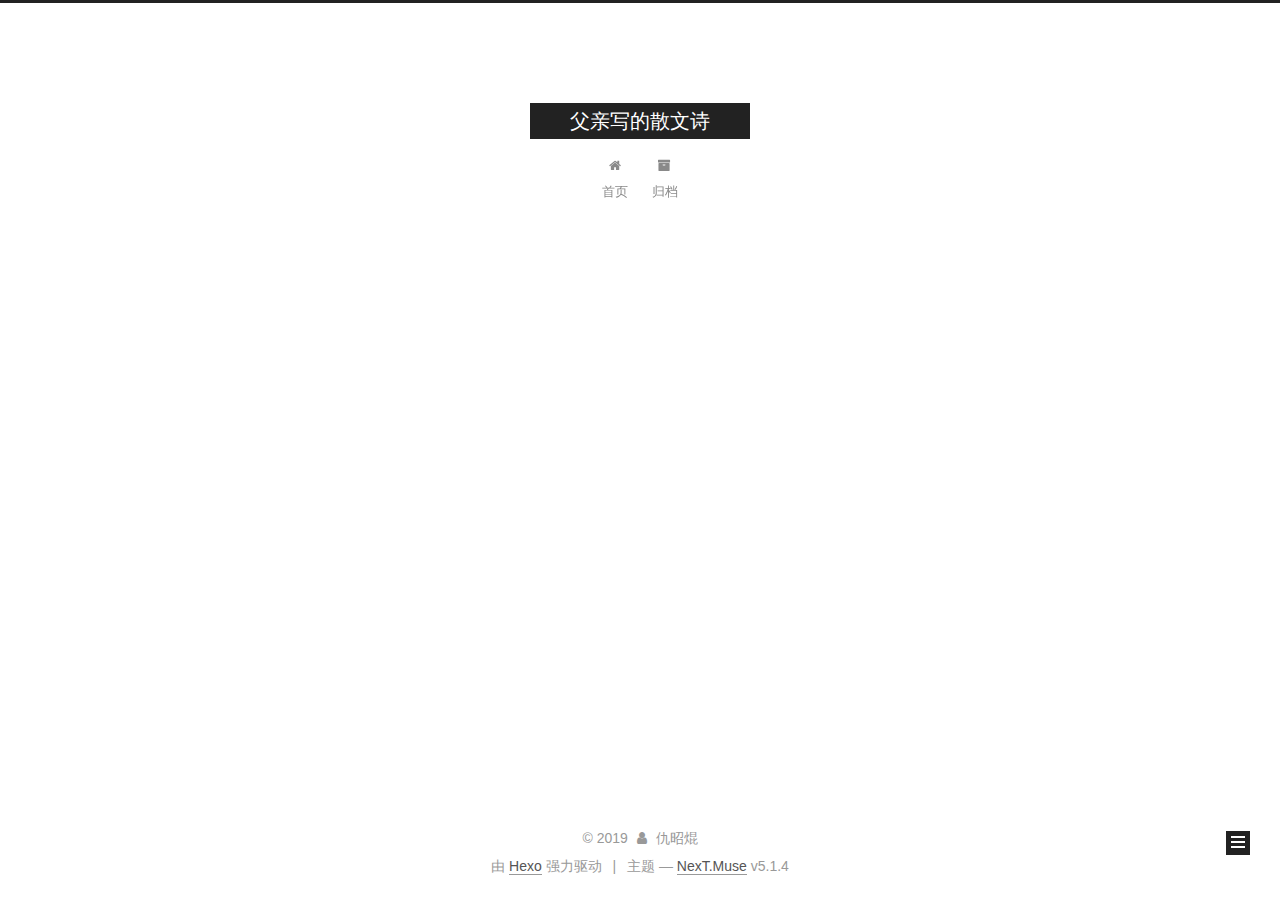
==== commit ce57bfb8: "Site updated: 2019-07-13 19:51:02" ====
--- a/archives/index.html
+++ b/archives/index.html
@@ -253,7 +253,7 @@
         
             <a class="post-title-link" href="/2019/07/13/hello-world/" itemprop="url">
               
-                <span itemprop="name">Hello World</span>
+                <span itemprop="name">Ubuntu下设置MySql字符集为utf8</span>
               
             </a>
         
--- a/css/main.css
+++ b/css/main.css
@@ -1822,7 +1822,7 @@
   width: 4px;
   height: 4px;
   border-radius: 50%;
-  background: #90a24b;
+  background: #82ffff;
 }
 .links-of-blogroll {
   font-size: 13px;
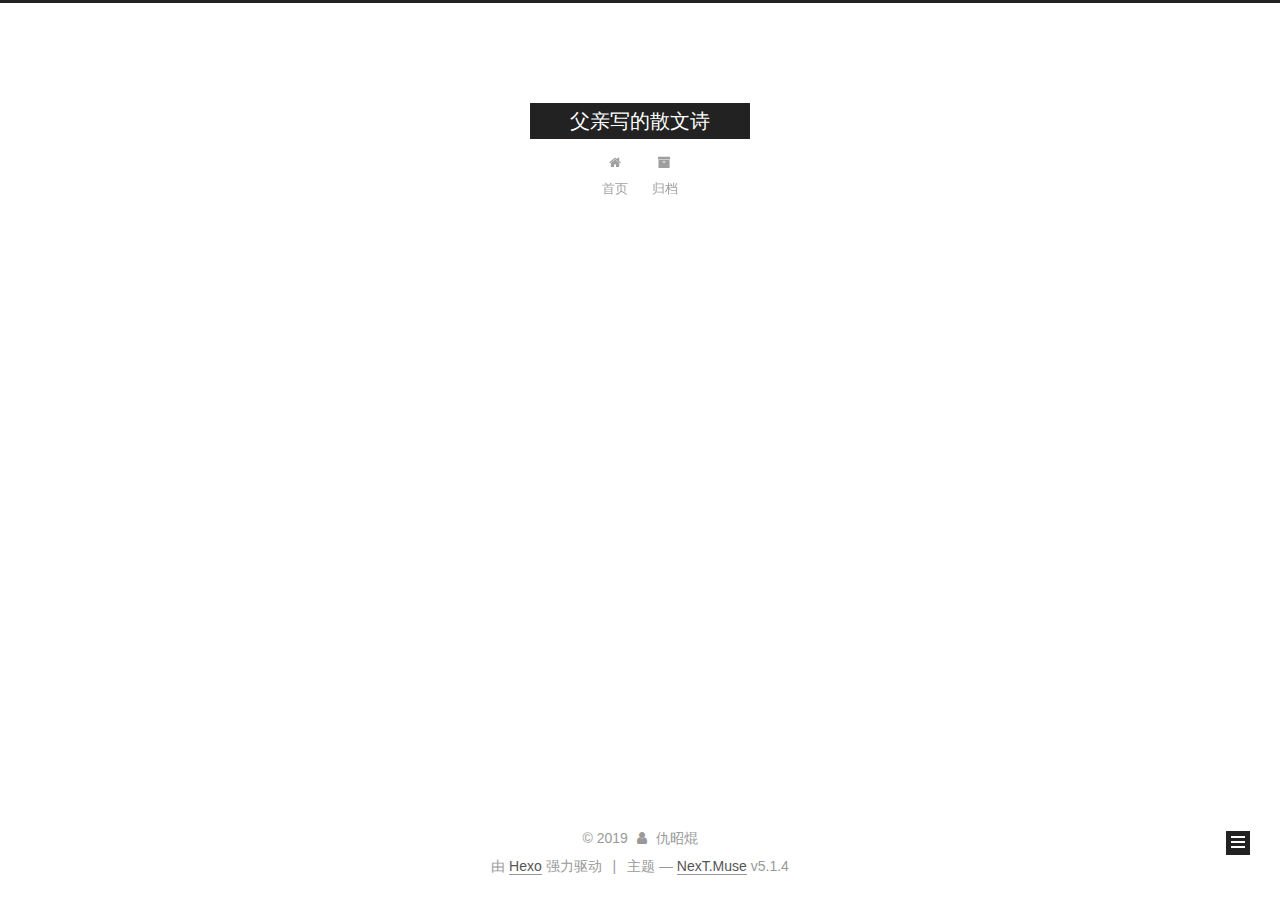
==== commit a346da81: "Site updated: 2019-07-15 09:27:01" ====
--- a/archives/index.html
+++ b/archives/index.html
@@ -227,7 +227,7 @@
         
           
         
-        嗯..! 目前共计 1 篇日志。 继续努力。
+        嗯..! 目前共计 2 篇日志。 继续努力。
       </span>
 
       
@@ -241,6 +241,41 @@
           <div class="collection-title">
             <h1 class="archive-year" id="archive-year-2019">2019</h1>
           </div>
+        
+        
+
+        
+
+  <article class="post post-type-normal" itemscope itemtype="http://schema.org/Article">
+    <header class="post-header">
+
+      <h2 class="post-title">
+        
+            <a class="post-title-link" href="/2019/07/14/maven笔记/" itemprop="url">
+              
+                <span itemprop="name">Maven学习笔记</span>
+              
+            </a>
+        
+      </h2>
+
+      <div class="post-meta">
+        <time class="post-time" itemprop="dateCreated" datetime="2019-07-14T15:24:38+08:00" content="2019-07-14">
+          07-14
+        </time>
+      </div>
+
+    </header>
+  </article>
+
+
+
+      
+
+        
+        
+        
+
         
         
 
@@ -323,7 +358,7 @@
               
                 <a href="/archives/">
               
-                  <span class="site-state-item-count">1</span>
+                  <span class="site-state-item-count">2</span>
                   <span class="site-state-item-name">日志</span>
                 </a>
               </div>
--- a/css/main.css
+++ b/css/main.css
@@ -1822,7 +1822,7 @@
   width: 4px;
   height: 4px;
   border-radius: 50%;
-  background: #82ffff;
+  background: #83ff06;
 }
 .links-of-blogroll {
   font-size: 13px;
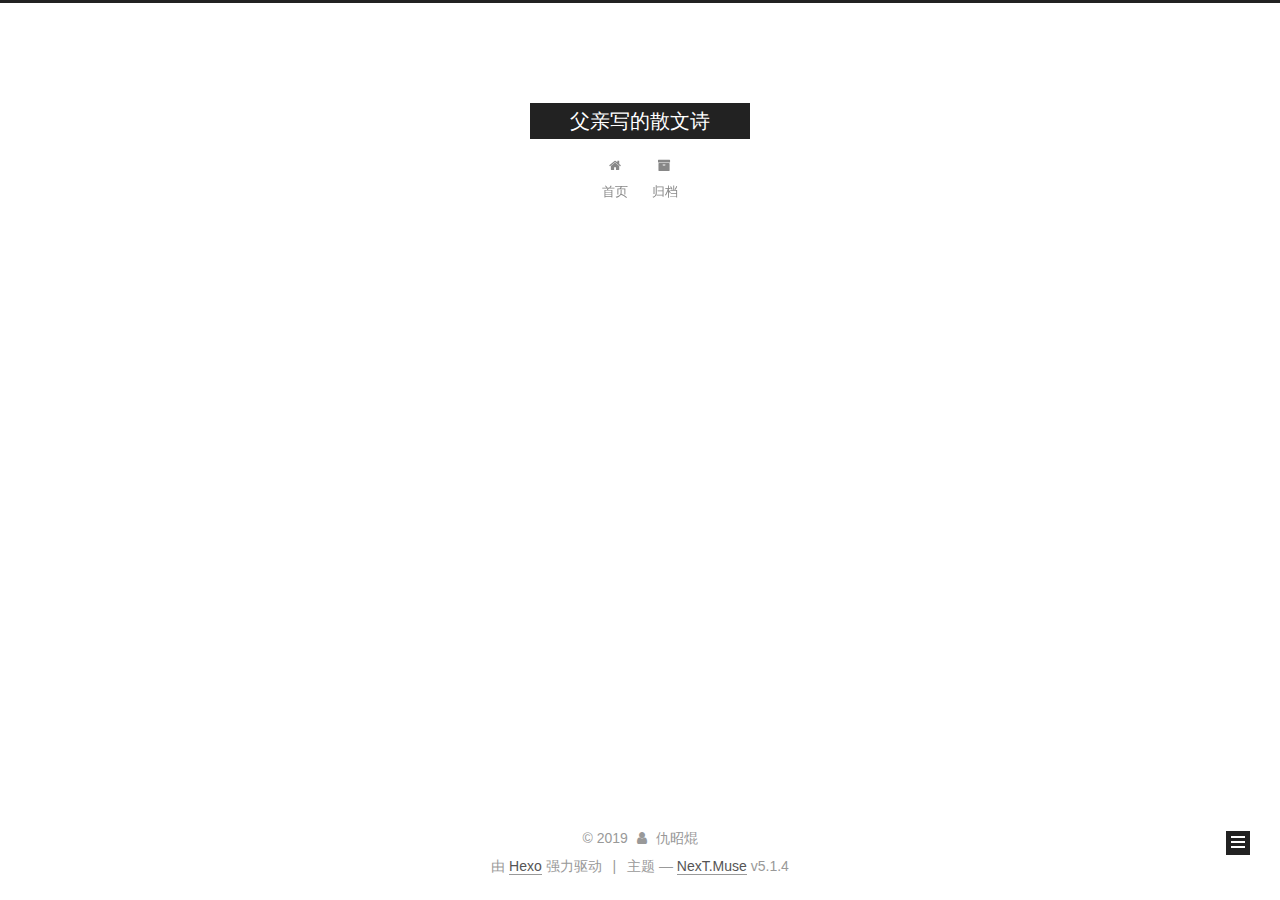
==== commit 5cd50957: "Site updated: 2019-07-16 16:50:05" ====
--- a/archives/index.html
+++ b/archives/index.html
@@ -227,7 +227,7 @@
         
           
         
-        嗯..! 目前共计 2 篇日志。 继续努力。
+        嗯..! 目前共计 3 篇日志。 继续努力。
       </span>
 
       
@@ -241,6 +241,41 @@
           <div class="collection-title">
             <h1 class="archive-year" id="archive-year-2019">2019</h1>
           </div>
+        
+        
+
+        
+
+  <article class="post post-type-normal" itemscope itemtype="http://schema.org/Article">
+    <header class="post-header">
+
+      <h2 class="post-title">
+        
+            <a class="post-title-link" href="/2019/07/15/秒杀平台项目记录/" itemprop="url">
+              
+                <span itemprop="name">秒杀平台项目记录</span>
+              
+            </a>
+        
+      </h2>
+
+      <div class="post-meta">
+        <time class="post-time" itemprop="dateCreated" datetime="2019-07-15T18:01:39+08:00" content="2019-07-15">
+          07-15
+        </time>
+      </div>
+
+    </header>
+  </article>
+
+
+
+      
+
+        
+        
+        
+
         
         
 
@@ -358,7 +393,7 @@
               
                 <a href="/archives/">
               
-                  <span class="site-state-item-count">2</span>
+                  <span class="site-state-item-count">3</span>
                   <span class="site-state-item-name">日志</span>
                 </a>
               </div>
--- a/css/main.css
+++ b/css/main.css
@@ -1822,7 +1822,7 @@
   width: 4px;
   height: 4px;
   border-radius: 50%;
-  background: #83ff06;
+  background: #594bf2;
 }
 .links-of-blogroll {
   font-size: 13px;
